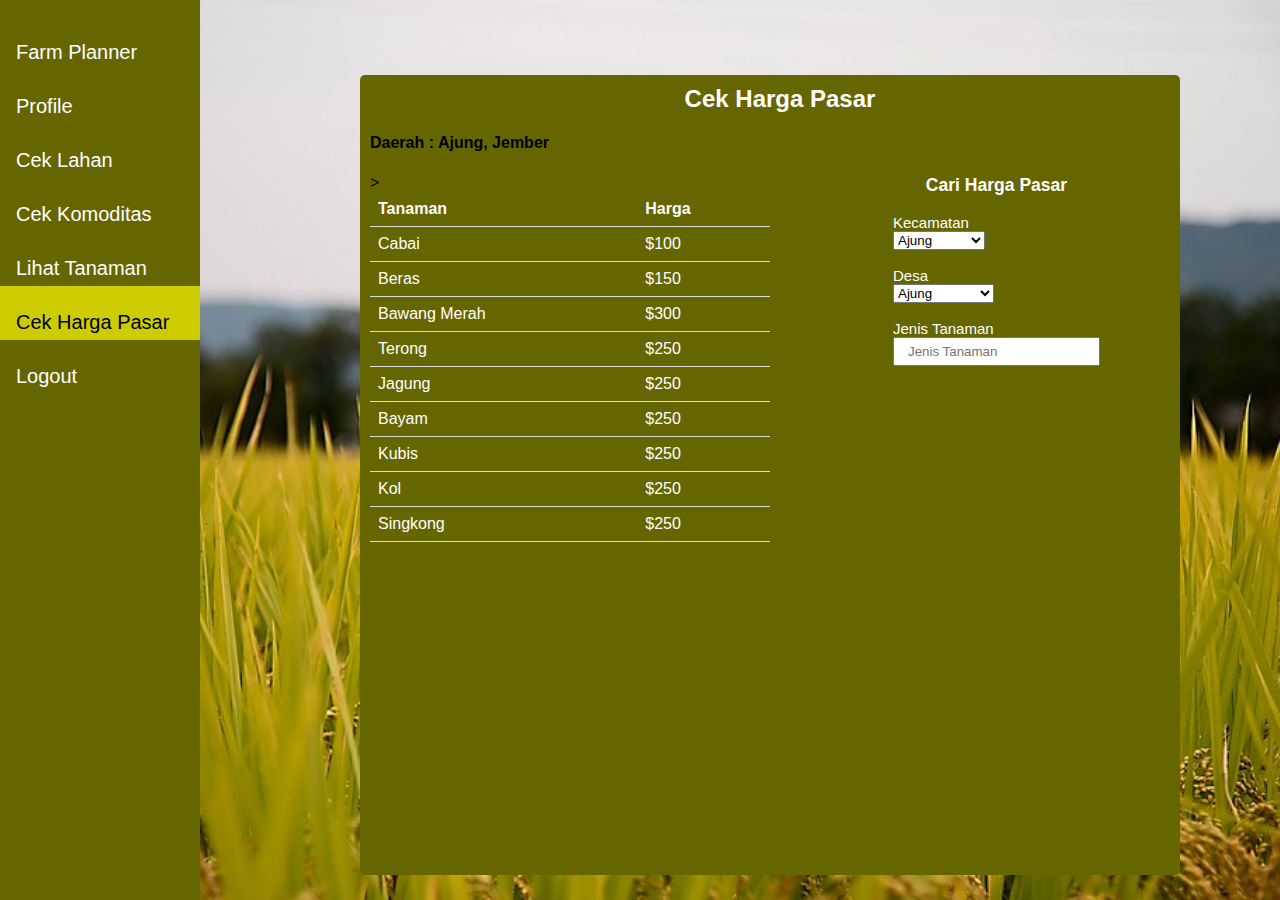
==== cekHargaPasar.html @ ac8f26be "Add files via upload" ====
<!DOCTYPE html>
<html>
<head>
	<title>Cek Harga Pasar - Farm Planner</title>
	<link rel="stylesheet" type="text/css" href="style6.css">
</head>
<body>
<div class="sidebar">
		 <a href="dasbor.html">Farm Planner</a>
		 <a href="profile.html">Profile</a>
 		 <a href="cekLahan.html">Cek Lahan </a>
		 <a href="Cekkomuditas.html">Cek Komoditas</a>
		 <a href="lihatanaman.html">Lihat Tanaman</a>
		 <a class="active" href="">Cek Harga Pasar</a>
		 <a href="index.html">Logout</a>
</div>
<div class="card-check">
	<center><h2>Cek Harga Pasar</h2></center>
	<form>
		<div class="content3">
			<h3>Cari Harga Pasar</h3>
			<label>Kecamatan</label><br>
			<td><select name="Kecamatan"></td>
                <td><option value="Ajung">Ajung</option>
                <option value="Ambulu">Ambulu</option>
                <option value="Arjasa">Arjasa</option>
                <option value="Bangsalsari">Bangsalsari</option>
                <td><option value="Balung">Balung</option>
                <option value="Gumukmas">Gumukmas</option>
                <option value="Jelbuk">Jelbuk</option>
                <option value="Jenggawah">Jenggawah</option>
                <td><option value="Jombang">Jombang</option>
                <option value="kristen">Kalisat</option>
                <option value="hindu">Kaliwates</option>
                <option value="budha">kencong</option></td>
            </select><br><br>
            <label>Desa</label><br>
		<td><select name="Desa">Desa</td>
                <td><option value="Ajung">Ajung</option>
                <option value="Ambulu">Klompangan</option>
                <option value="Arjasa">Mangaran</option>
                <option value="Bangsalsari">Pancakarya</option>
                <td><option value="Balung">Rowoindah</option>
                <option value="Gumukmas">Sukamakmur</option>
                <option value="Jelbuk">Wirowongso</option></td>
            </select><br><br>
            <label>Jenis Tanaman</label><br>
			<input type="text" name="" placeholder="Jenis Tanaman"><br><br></td>
		</form>
		</div>
		<div class="hasil">
			<h4>Daerah : Ajung, Jember </h4>
		<table>
		  <tr>
		    <th>Tanaman</th>
		    <th>Harga</th>
		    
		  </tr>
		  <tr>
		    <td>Cabai</td>
		    <td>$100</td>
		  </tr>
		  <tr>
		    <td>Beras</td>
		    <td>$150</td>
		  </tr>
		  <tr>
		    <td>Bawang Merah</td>
		    <td>$300</td>
		  </tr>
		  <tr>
		    <td>Terong</td>
		    <td>$250</td>
		  </tr>
		  <tr>
		    <td>Jagung</td>
		    <td>$250</td>
		  </tr>
		  <tr>
		    <td>Bayam</td>
		    <td>$250</td>
		  </tr>
		  <tr>
		    <td>Kubis</td>
		    <td>$250</td>
		  </tr>
		  <tr>
		    <td>Kol</td>
		    <td>$250</td>
		  </tr>
		  <tr>
		    <td>Singkong</td>>
		    <td>$250</td>
		  </tr>
		</table>
		</div>
</div>
</body>
</html>
---- style6.css ----
body {
  font-family: 'Segoe UI', sans-serif;
  background-image: url(sawah.jpg);
  background-size: cover;
  background-attachment: fixed;
  /*opacity: 0.95;*/
}

.sidebar {
  height: 100%;
  width: 200px;
  position: fixed;
  z-index: 1;
  top: 0;
  left: 0;
  background-color:#666600;
  overflow-x: hidden;
  padding-top: 16px;
}

.sidebar a {
  padding: 25px 8px 6px 16px;
  text-decoration: none;
  font-size: 20px;
  color: white;
  display: block;
}

.sidebar .active{
  color: black;
  background-color:#CCCC00;
  /*position: relative;*/
}

.sidebar .active2{
  background-color: #165F3B;
  /*position: relative;*/
}

.sidebar a:hover {
  color: #000000;
}


.card{
  padding: 0px 10px;
  width:850px;
  height:500px;
  background:#666600;
  margin-top: 75px;
  margin-left: 23em;
  border-radius: 5px 5px 5px 5px;
}

.card h3{
  text-align: center;
  padding-top: 20px;
  font-size: 25px;
  color: white;
}
.card a{
  text-decoration: none;
  margin-left: 25%;
  font-size: 20px;
  background-color:#CCCC00;
  padding: 10px 10px 10px 10px;
  color: white; 
  margin-top: 20px;

}
.card a:hover{
 background-color: #097F44; 
}

.card p{
  color: white;
  text-align: center;
  left: 10%;
}

.card form label{
  color: white;
}

.card img{
  height: 80%;
  width: 31%;
  float: left;
  padding: 0px 20px;
  position: relative;  
}

.card .left .image h3{
    left: 10%;
    position: absolute;
    width: 30%;
    text-align: center;
    margin-top: 40px;
    color: white;
  }
.content form{
  float: left;
  padding-left: 0px 10px;
  position: relative;
  font-family: sans-serif;
  font-size: 20px;
}

.content form input[type=text]{
  width: 100%;
  padding: 5px 15px;
  box-sizing: border-box;
}


form .content2{
  float: right;
  padding: 0px 70px;
  position: relative;
  font-family: sans-serif;
  font-size: 20px;

}
/*
.button {
  position: center;
  border: none;
  outline: 0;
  display: inline-block;
  padding: 8px;
  color: white;
  background-color: #000;
  text-align: center;
  cursor: pointer;
  width: 20%;
  font-size: 18px;
}
*/
a {
  text-decoration: none;
  font-size: 22px;
  color: black;
}

form .content2 a{
  width: 100px;
  margin-left: 2em;
}

form .content2 input[type=text], input[type=date]{
  width: 100%;
  padding: 5px 13px;
  box-sizing: border-box;
}


form .content2 input[type=submit]{
  background-color: #4CAF50;
  border: none;
  color: white;
  padding: 7px 100px;
  text-decoration: none;
  margin: 14px 2px;
  cursor: pointer;
}

form .content2 input[type=submit]:hover{
  background-color: #089951;
}


.card-check{
  padding: 0px 10px;
  width:800px;
  height:800px;
  background:#666600;
  margin-top: 75px;
  margin-left: 22em;
  border-radius: 5px 5px 5px 5px;
}

.card-check img{
  /*height: 80%;*/
  /*width: 31%;*/
  float: left;
  padding: 0px 40px;
  padding-bottom: 50px;
  position: relative;  
}
.card-check .hasil{
  width: 50%;
}
.card-check h2{
  color: white;
  padding-left: 20px;
  padding-top: 10px;
}

.card-check form h3{
  color: white;
  text-align: center;
}

.card-check form .content2{
  float: right;
  padding: 0px 42em;
  position: absolute;
  font-family: sans-serif;
  font-size: 20px;
}

.card-check .content2 label{
  color: white;
}

table {
  border-collapse: collapse;
  width: 100%;
}

th, td {
  padding: 8px;
  text-align: left;
  border-bottom: 1px solid #ddd;
  color: white;
}

/*tr,td:hover{
  color: black;
}

tr:hover {
  background-color:#f5f5f5;
}*/



form .content3{
  float: right;
  padding: 25px 70px;
  position: relative;
  font-family: sans-serif;
  font-size: 15px;
}

form .content3 a{
  width: 100px;
  margin-left: 2em;
}

form .content3 input[type=text], input[type=date]{
  width: 100%;
  padding: 5px 13px;
  box-sizing: border-box;
}


form .content3 input[type=submit]{
  background-color: #4CAF50;
  border: none;
  color: white;
  padding: 7px 100px;
  text-decoration: none;
  margin-left: 39%;
  cursor: pointer;
}

form .content3 input[type=submit]:hover{
  background-color: #089951;
}

.card-check .content3 label{
  color: white;
}

.hasil center h3{
  color: white;
  margin-top: 80px;
}

.hasil center h4{
  color: white;
  /*margin-top: 80px;*/
}
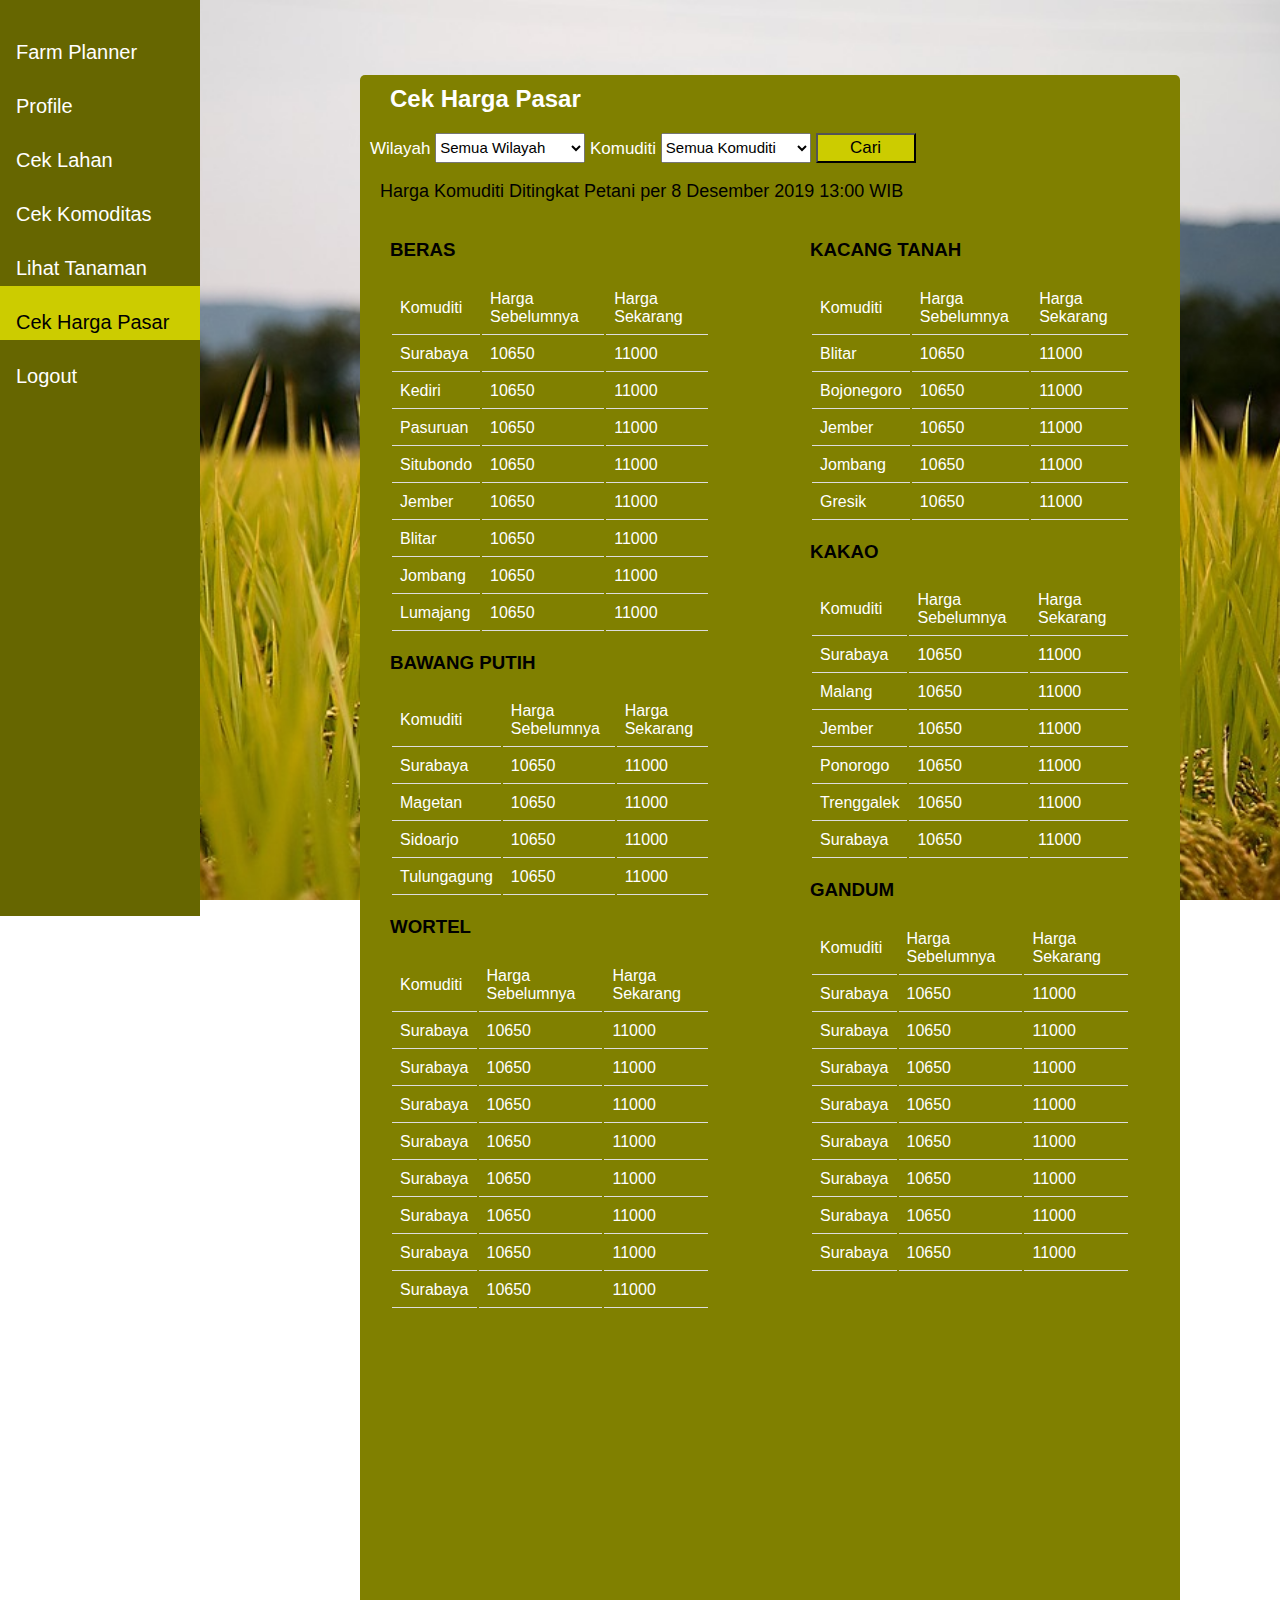
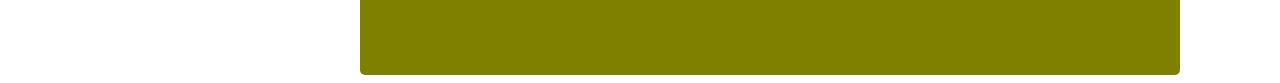
==== commit 3394d489: "Add files via upload" ====
--- a/cekHargaPasar.html
+++ b/cekHargaPasar.html
@@ -15,85 +15,283 @@
 		 <a href="index.html">Logout</a>
 </div>
 <div class="card-check">
-	<center><h2>Cek Harga Pasar</h2></center>
-	<form>
-		<div class="content3">
-			<h3>Cari Harga Pasar</h3>
-			<label>Kecamatan</label><br>
-			<td><select name="Kecamatan"></td>
-                <td><option value="Ajung">Ajung</option>
-                <option value="Ambulu">Ambulu</option>
-                <option value="Arjasa">Arjasa</option>
-                <option value="Bangsalsari">Bangsalsari</option>
-                <td><option value="Balung">Balung</option>
-                <option value="Gumukmas">Gumukmas</option>
-                <option value="Jelbuk">Jelbuk</option>
-                <option value="Jenggawah">Jenggawah</option>
-                <td><option value="Jombang">Jombang</option>
-                <option value="kristen">Kalisat</option>
-                <option value="hindu">Kaliwates</option>
-                <option value="budha">kencong</option></td>
-            </select><br><br>
-            <label>Desa</label><br>
-		<td><select name="Desa">Desa</td>
-                <td><option value="Ajung">Ajung</option>
-                <option value="Ambulu">Klompangan</option>
-                <option value="Arjasa">Mangaran</option>
-                <option value="Bangsalsari">Pancakarya</option>
-                <td><option value="Balung">Rowoindah</option>
-                <option value="Gumukmas">Sukamakmur</option>
-                <option value="Jelbuk">Wirowongso</option></td>
-            </select><br><br>
-            <label>Jenis Tanaman</label><br>
-			<input type="text" name="" placeholder="Jenis Tanaman"><br><br></td>
-		</form>
-		</div>
-		<div class="hasil">
-			<h4>Daerah : Ajung, Jember </h4>
-		<table>
-		  <tr>
-		    <th>Tanaman</th>
-		    <th>Harga</th>
-		    
-		  </tr>
-		  <tr>
-		    <td>Cabai</td>
-		    <td>$100</td>
-		  </tr>
-		  <tr>
-		    <td>Beras</td>
-		    <td>$150</td>
-		  </tr>
-		  <tr>
-		    <td>Bawang Merah</td>
-		    <td>$300</td>
-		  </tr>
-		  <tr>
-		    <td>Terong</td>
-		    <td>$250</td>
-		  </tr>
-		  <tr>
-		    <td>Jagung</td>
-		    <td>$250</td>
-		  </tr>
-		  <tr>
-		    <td>Bayam</td>
-		    <td>$250</td>
-		  </tr>
-		  <tr>
-		    <td>Kubis</td>
-		    <td>$250</td>
-		  </tr>
-		  <tr>
-		    <td>Kol</td>
-		    <td>$250</td>
-		  </tr>
-		  <tr>
-		    <td>Singkong</td>>
-		    <td>$250</td>
-		  </tr>
-		</table>
-		</div>
+<h2>Cek Harga Pasar</h2>
+<form>
+	<label>Wilayah</label>
+	<select name="Wilayah">
+                <option value="Semua Wilayah">Semua Wilayah</option>
+                <option value="Surabaya">Surabaya</option>
+                <option value="Kediri">Kediri</option>
+                <option value="Jember">Jember</option>
+                <option value="Sidoarjo">Sidoarjo</option>
+                <option value="Pasuruan">pasuruan</option>
+                <option value="Jombang">Jombang</option>
+                <option value="Lumajang">Lumajang</option>
+    </select>
+    <label>Komuditi</label>
+	<select name="Wilayah">
+                <option value="Semua Wilayah">Semua Komuditi</option>
+                <option value="Surabaya">Beras</option>
+                <option value="Kediri">Cabai</option>
+                <option value="Jember">Kedelai</option>
+                <option value="Sidoarjo">Bawang Merah</option>
+                <option value="Pasuruan">Bawang Putih</option>
+                <option value="Jombang">Kakao</option>
+                <option value="Lumajang">Kacang Panjang</option>
+    </select>
+    <input class="button" type="button" value="Cari">		
+</form>
+<p>Harga Komuditi Ditingkat Petani per 8 Desember 2019 13:00 WIB</p>
+<div class="hasil">
+	<h3>BERAS</h3>
+<table>
+        <tr>
+            <td>Komuditi</td>
+            <td>Harga Sebelumnya</td>
+            <td>Harga Sekarang</td>
+        </tr>
+        <tr>
+            <td>Surabaya</td>
+            <td>10650</td>
+            <td>11000</td>
+        </tr>
+        <tr>
+            <td>Kediri</td>
+            <td>10650</td>
+            <td>11000</td>
+        </tr>
+        <tr>
+            <td>Pasuruan</td>
+            <td>10650</td>
+            <td>11000</td>
+        </tr>
+        <tr>
+            <td>Situbondo</td>
+            <td>10650</td>
+            <td>11000</td>
+        </tr>
+        <tr>
+            <td>Jember</td>
+            <td>10650</td>
+            <td>11000</td>
+        </tr>
+        <tr>
+            <td>Blitar</td>
+            <td>10650</td>
+            <td>11000</td>
+        </tr>
+        <tr>
+            <td>Jombang</td>
+            <td>10650</td>
+            <td>11000</td>
+        </tr>
+        <tr>
+            <td>Lumajang</td>
+            <td>10650</td>
+            <td>11000</td>
+        </tr>
+    </table>
+
+	<h3>BAWANG PUTIH</h3>
+<table>
+        <tr>
+            <td>Komuditi</td>
+            <td>Harga Sebelumnya</td>
+            <td>Harga Sekarang</td>
+        </tr>
+        <tr>
+            <td>Surabaya</td>
+            <td>10650</td>
+            <td>11000</td>
+        </tr>
+        <tr>
+            <td>Magetan</td>
+            <td>10650</td>
+            <td>11000</td>
+        </tr>
+        <tr>
+            <td>Sidoarjo</td>
+            <td>10650</td>
+            <td>11000</td>
+        </tr>
+        <tr>
+            <td>Tulungagung</td>
+            <td>10650</td>
+            <td>11000</td>
+        </tr>
+    </table>
+
+	<h3>WORTEL</h3>
+<table>
+        <tr>
+            <td>Komuditi</td>
+            <td>Harga Sebelumnya</td>
+            <td>Harga Sekarang</td>
+        </tr>
+        <tr>
+            <td>Surabaya</td>
+            <td>10650</td>
+            <td>11000</td>
+        </tr>
+        <tr>
+            <td>Surabaya</td>
+            <td>10650</td>
+            <td>11000</td>
+        </tr>
+        <tr>
+            <td>Surabaya</td>
+            <td>10650</td>
+            <td>11000</td>
+        </tr>
+        <tr>
+            <td>Surabaya</td>
+            <td>10650</td>
+            <td>11000</td>
+        </tr>
+        <tr>
+            <td>Surabaya</td>
+            <td>10650</td>
+            <td>11000</td>
+        </tr>
+        <tr>
+            <td>Surabaya</td>
+            <td>10650</td>
+            <td>11000</td>
+        </tr>
+        <tr>
+            <td>Surabaya</td>
+            <td>10650</td>
+            <td>11000</td>
+        </tr>
+        <tr>
+            <td>Surabaya</td>
+            <td>10650</td>
+            <td>11000</td>
+        </tr>
+    </table>
+</div>
+<div class="hasil2">
+	<h3>KACANG TANAH</h3>
+<table>
+        <tr>
+            <td>Komuditi</td>
+            <td>Harga Sebelumnya</td>
+            <td>Harga Sekarang</td>
+        </tr>
+        <tr>
+            <td>Blitar</td>
+            <td>10650</td>
+            <td>11000</td>
+        </tr>
+        <tr>
+            <td>Bojonegoro</td>
+            <td>10650</td>
+            <td>11000</td>
+        </tr>
+        <tr>
+            <td>Jember</td>
+            <td>10650</td>
+            <td>11000</td>
+        </tr>
+        <tr>
+            <td>Jombang</td>
+            <td>10650</td>
+            <td>11000</td>
+        </tr>
+        <tr>
+            <td>Gresik</td>
+            <td>10650</td>
+            <td>11000</td>
+        </tr>
+    </table>
+
+	<h3>KAKAO</h3>
+<table>
+        <tr>
+            <td>Komuditi</td>
+            <td>Harga Sebelumnya</td>
+            <td>Harga Sekarang</td>
+        </tr>
+        <tr>
+            <td>Surabaya</td>
+            <td>10650</td>
+            <td>11000</td>
+        </tr>
+        <tr>
+            <td>Malang</td>
+            <td>10650</td>
+            <td>11000</td>
+        </tr>
+        <tr>
+            <td>Jember</td>
+            <td>10650</td>
+            <td>11000</td>
+        </tr>
+        <tr>
+            <td>Ponorogo</td>
+            <td>10650</td>
+            <td>11000</td>
+        </tr>
+        <tr>
+            <td>Trenggalek</td>
+            <td>10650</td>
+            <td>11000</td>
+        </tr>
+        <tr>
+            <td>Surabaya</td>
+            <td>10650</td>
+            <td>11000</td>
+        </tr>
+    </table>
+
+	<h3>GANDUM</h3>
+<table>
+        <tr>
+            <td>Komuditi</td>
+            <td>Harga Sebelumnya</td>
+            <td>Harga Sekarang</td>
+        </tr>
+        <tr>
+            <td>Surabaya</td>
+            <td>10650</td>
+            <td>11000</td>
+        </tr>
+        <tr>
+            <td>Surabaya</td>
+            <td>10650</td>
+            <td>11000</td>
+        </tr>
+        <tr>
+            <td>Surabaya</td>
+            <td>10650</td>
+            <td>11000</td>
+        </tr>
+        <tr>
+            <td>Surabaya</td>
+            <td>10650</td>
+            <td>11000</td>
+        </tr>
+        <tr>
+            <td>Surabaya</td>
+            <td>10650</td>
+            <td>11000</td>
+        </tr>
+        <tr>
+            <td>Surabaya</td>
+            <td>10650</td>
+            <td>11000</td>
+        </tr>
+        <tr>
+            <td>Surabaya</td>
+            <td>10650</td>
+            <td>11000</td>
+        </tr>
+        <tr>
+            <td>Surabaya</td>
+            <td>10650</td>
+            <td>11000</td>
+        </tr>
+    </table>
 </div>
 </body>
 </html>--- a/style6.css
+++ b/style6.css
@@ -41,154 +41,25 @@
   color: #000000;
 }
 
-
-.card{
-  padding: 0px 10px;
-  width:850px;
-  height:500px;
-  background:#666600;
-  margin-top: 75px;
-  margin-left: 23em;
-  border-radius: 5px 5px 5px 5px;
-}
-
-.card h3{
-  text-align: center;
-  padding-top: 20px;
-  font-size: 25px;
-  color: white;
-}
-.card a{
-  text-decoration: none;
-  margin-left: 25%;
-  font-size: 20px;
-  background-color:#CCCC00;
-  padding: 10px 10px 10px 10px;
-  color: white; 
-  margin-top: 20px;
-
-}
-.card a:hover{
- background-color: #097F44; 
-}
-
-.card p{
-  color: white;
-  text-align: center;
-  left: 10%;
-}
-
-.card form label{
-  color: white;
-}
-
-.card img{
-  height: 80%;
-  width: 31%;
-  float: left;
-  padding: 0px 20px;
-  position: relative;  
-}
-
-.card .left .image h3{
-    left: 10%;
-    position: absolute;
-    width: 30%;
-    text-align: center;
-    margin-top: 40px;
-    color: white;
-  }
-.content form{
-  float: left;
-  padding-left: 0px 10px;
-  position: relative;
-  font-family: sans-serif;
-  font-size: 20px;
-}
-
-.content form input[type=text]{
-  width: 100%;
-  padding: 5px 15px;
-  box-sizing: border-box;
-}
-
-
-form .content2{
-  float: right;
-  padding: 0px 70px;
-  position: relative;
-  font-family: sans-serif;
-  font-size: 20px;
-
-}
-/*
-.button {
-  position: center;
-  border: none;
-  outline: 0;
-  display: inline-block;
-  padding: 8px;
-  color: white;
-  background-color: #000;
-  text-align: center;
-  cursor: pointer;
-  width: 20%;
-  font-size: 18px;
-}
-*/
-a {
-  text-decoration: none;
-  font-size: 22px;
-  color: black;
-}
-
-form .content2 a{
-  width: 100px;
-  margin-left: 2em;
-}
-
-form .content2 input[type=text], input[type=date]{
-  width: 100%;
-  padding: 5px 13px;
-  box-sizing: border-box;
-}
-
-
-form .content2 input[type=submit]{
-  background-color: #4CAF50;
-  border: none;
-  color: white;
-  padding: 7px 100px;
-  text-decoration: none;
-  margin: 14px 2px;
-  cursor: pointer;
-}
-
-form .content2 input[type=submit]:hover{
-  background-color: #089951;
-}
-
-
 .card-check{
   padding: 0px 10px;
   width:800px;
-  height:800px;
-  background:#666600;
+  height:100em;
+  background:#808000;
   margin-top: 75px;
   margin-left: 22em;
   border-radius: 5px 5px 5px 5px;
+ }
+
+.card-check .hasil{
+	float: left;
+	width: 40%;
+	padding: 0px 20px;
 }
-
-.card-check img{
-  /*height: 80%;*/
-  /*width: 31%;*/
-  float: left;
-  padding: 0px 40px;
-  padding-bottom: 50px;
-  position: relative;  
-}
-.card-check .hasil{
-  width: 50%;
+.card-check .hasil2{
+	float: right;
+	width: 40%;
+	padding: 0px 40px 30px;
 }
 .card-check h2{
   color: white;
@@ -196,46 +67,40 @@
   padding-top: 10px;
 }
 
-.card-check form h3{
-  color: white;
-  text-align: center;
-}
-
-.card-check form .content2{
-  float: right;
-  padding: 0px 42em;
-  position: absolute;
-  font-family: sans-serif;
-  font-size: 20px;
-}
-
-.card-check .content2 label{
-  color: white;
-}
-
 table {
-  border-collapse: collapse;
   width: 100%;
 }
 
 th, td {
   padding: 8px;
-  text-align: left;
   border-bottom: 1px solid #ddd;
   color: white;
 }
 
-/*tr,td:hover{
-  color: black;
+.card-check form{
+	font-family: sans-serif;
+	font-size: 17px;
+	color: white;
+}
+.card-check select{
+	width: 150px;
+	height: 30px;
+	font-size: 15px;
+}
+.card-check .button{
+	width: 100px;
+	height: 30px;
+	font-size: 17px;
+	background-color:#CCCC00;
+}
+.card-check p{
+	color: black;
+	font-size: 18px;
+	margin-left: 10px;
 }
 
-tr:hover {
-  background-color:#f5f5f5;
-}*/
 
-
-
-form .content3{
+/*form .content3{
   float: right;
   padding: 25px 70px;
   position: relative;
@@ -267,7 +132,7 @@
 
 form .content3 input[type=submit]:hover{
   background-color: #089951;
-}
+}*/
 
 .card-check .content3 label{
   color: white;
